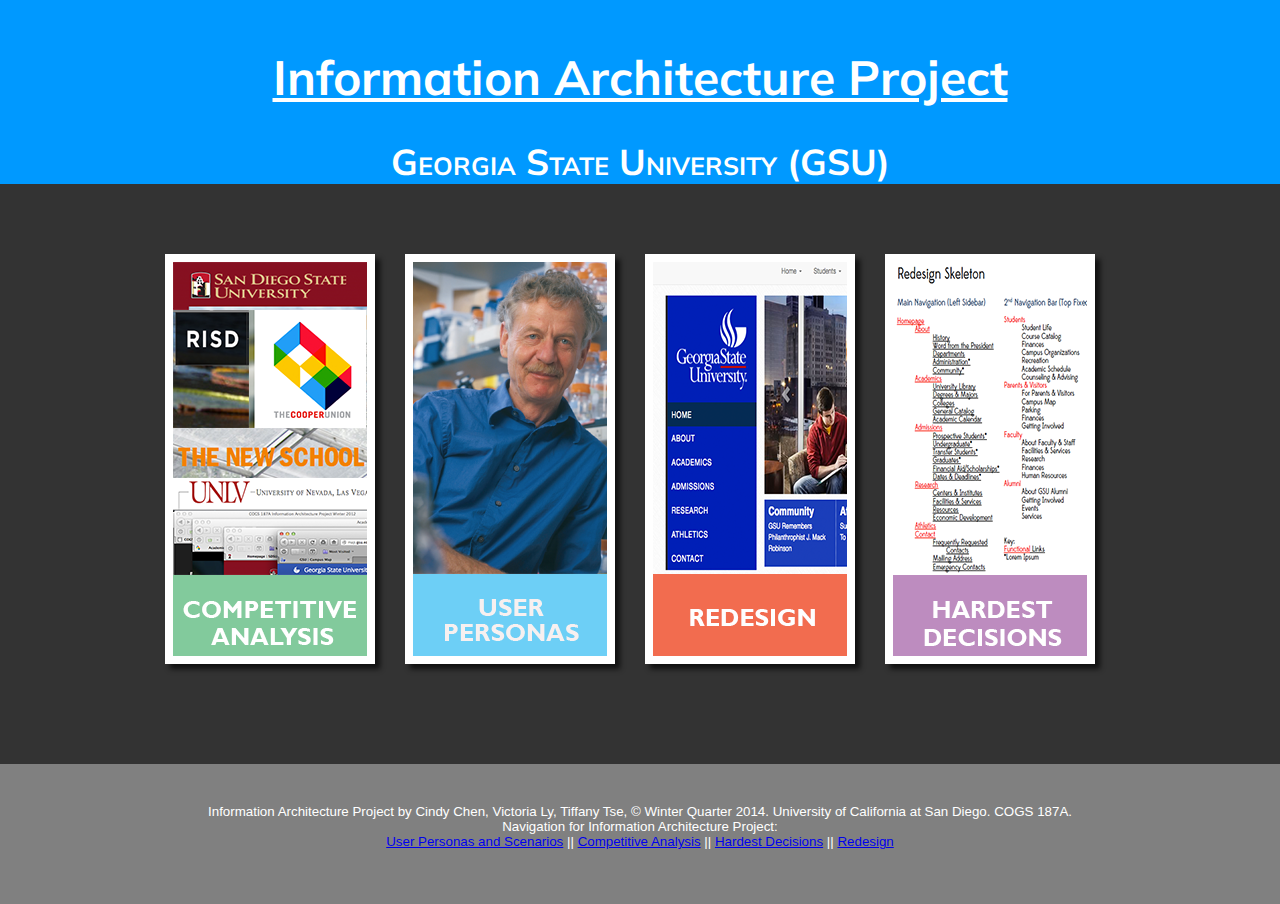
==== index-page/index.html @ 9fca85a5 "started to delete trash files" ====
<!DOCTYPE html>
	<head>
		<link rel="shortcut icon" href="img/favicon.ico">
		<title>COGS187A Information Architecture Project Winter 2014 </title>
        <meta name="description" content="Redesign Georgia State University">
		<meta name="author" content="Cindy Chen, Victoria Ly, Tiffany Tse">
		<meta charset="utf-8">
		<!--Main Stylesheet-->
		<link rel="stylesheet" type="text/css" href="css/stylesheet.css">
        <link href='http://fonts.googleapis.com/css?family=Sintony:400,700|Muli' rel='stylesheet' type='text/css'>
		<!--jQuery http://jquery.com-->
		<script src="/js/lib.jquery-1.10.1.min.js"></script>
		<!--Main Javascripts-->
		
		
		
</head>
<body>
  <div class="container"> 
		<div class="IA-title">
			<h1 id="IA-head">Information Architecture Project</h1>
            <h2 id="GSU"> Georgia State University (GSU) </h2>
                     
		</div>
		
		<div class= "page-content" >
			<!--COMPETITIVE ANALYSIS-->
          <div class="table">
			<div class="cols" > 
            <div class="bw pic">
				<a target="_blank" href="../doc/CompetitiveAnalysis.pdf" rel="alternate"> 
                    <img src= "img/analysis.png" alt="competitive analysis" />
                </a>
              </div>
			</div>
			
			<!--USER PERSONAS-->
			<div class="cols" > 
                <div class="bw pic">

				<a target="_blank" href="../doc/Cogs187AIARedesign.pdf" rel=""> 
                    <img src= "img/user.png" alt= "user personas"/>
                </a>
                </div>
			</div>
			<!--REDESIGN-->
			<div class="cols" > 
                <div class="bw pic">
				<a target="_blank" href="../main.html" rel=""> 
                    <img src="img/redesign.png"  alt="redesign"/>
                </a>
                </div>
			</div>
			
			<!--HARDEST DECISIONS-->
			<div class="cols" > 
			<div class="bw pic">
               <a href="../doc/hard_decisions.pdf" target="_blank" rel="" >
              <img src="img/hardest.png" alt="hardest decisions">
              </a>
            </div>
              
			</div>
            
           
          </div> <!-- /table--> 
		</div> <!--/page content-->
 </div> <!--/container-->

<div id="footer">
  Information Architecture Project by Cindy Chen, Victoria Ly, Tiffany Tse, © Winter Quarter 2014. University of California at San Diego. COGS 187A.<br>
    Navigation for Information Architecture Project: <br/>
    <a href="../doc/Cogs187AIARedesign.pdf">User Personas and Scenarios</a> || <a href="../doc/CompetitiveAnalysis.pdf">Competitive Analysis</a> || <a href="../doc/hardest_decisions.pdf">Hardest Decisions</a> || <a href="../main.html"> Redesign</a>

</div> <!--footer-->



    
	</body>

</html>
---- index-page/css/stylesheet.css ----
/* CSS file for index page*/

/* for pictures */

body{
  
   /*  background-image:url('../img/blue-background.jpg' ); */
    font-family: "Helvetica Neue", Helvetica, Arial, sans-serif;
    margin: 0px; /*dont change this! for the footer & body*/
    color: black;
    background: #333;
    background-size: 100% 100%; /*to make the page responsive*/

}

.IA-title {
	text-align:center;
	padding-top: 15px;
  font-size: 24px;
  color:white;
  background-color: #09F;
  margin:0px;
  padding-left: 0px;
  padding-right: 0px;
  clear:both
}

#IA-head{
  font-family: 'Muli', 'Sintony', Arial, san-serif;  
  font-weight: 800px;
  text-decoration: underline;
}

#GSU{
  font-family: 'Muli', 'Sintony', Arial, san-serif;
  font-variant: small-caps;
}

.container{
  margin-right: auto;
  margin-left: auto;
}

.page-content{
	padding-left: 50px;
	padding-right: 50px; 
	padding-top: 25px; 
  padding-bottom:30%;

}
.table {
  padding:  0 5px 100px 0;
  position: relative;
  margin-left: 100px;
  margin-right: 25px;
  min-width: 97%;
	padding-bottom: 15px;
}
.cols{
  float:left; 
  display: block;
  text-align: center; 
  padding-left: 15px;
	margin-top: 15px;
  margin-right: 15px;
	padding-bottom:100px
    
}


/*Images hover---> ABSOLUTELY NO TOUCHING*/
* {
  -webkit-box-sizing: border-box;
     -moz-box-sizing: border-box;
      -ms-box-sizing: border-box;
          box-sizing: border-box;
}

.pic {
	/*the pictures are 400x200*/
  border: 8px solid #fff; 
  float: left;
  height: 410px;
  width:  210px;

  overflow: hidden;
   transition: width 2s;
  -webkit-box-shadow: 5px 5px 5px #111;
          box-shadow: 5px 5px 5px #111; 
}
/*B&W*/
.bw {
  -webkit-transition: all 1s ease;
     -moz-transition: all 1s ease;
       -o-transition: all 1s ease;
      -ms-transition: all 1s ease;
          transition: all 1s ease;
}
 
.bw:hover {
filter: url("data:image/svg+xml;utf8,<svg xmlns=\'http://www.w3.org/2000/svg\'><filter id=\'grayscale\'><feColorMatrix type=\'matrix\' values=\'0.3333 0.3333 0.3333 0 0 0.3333 0.3333 0.3333 0 0 0.3333 0.3333 0.3333 0 0 0 0 0 1 0\'/></filter></svg>#grayscale"); /* Firefox 10+, Firefox on Android */
  -webkit-filter: grayscale(100%);
  -moz-filter: grayscale(100%);
  -ms-filter:grayscale(100%);
  -o-filter:grayscale(100%);
}



#footer {
		width:100%;
        padding:40px 0 100px 0;
		float:center;
        margin-top: 30px;
        margin-left: 0px;
        margin-right:0px;
        background: none repeat scroll 0% 0% grey;
        height: 40px;
        text-align: center;
        color: #FFF;
        font-size: 10pt;
        clear: both;
        vertical-align: bottom;
        z-index: 11000;
        position: relative; 
        bottom: 0px;
		clear: both;
}
/* for redesign-cover page */

.listChanges{
	width: 25%;	
	float: left;
	padding-left: 10%;

	margin: 0;
}
.List{
		list-style-type:none;	
	
}

/* Import google font */
@import url(http://fonts.googleapis.com/css?family=Sintony:400,700|Muli);
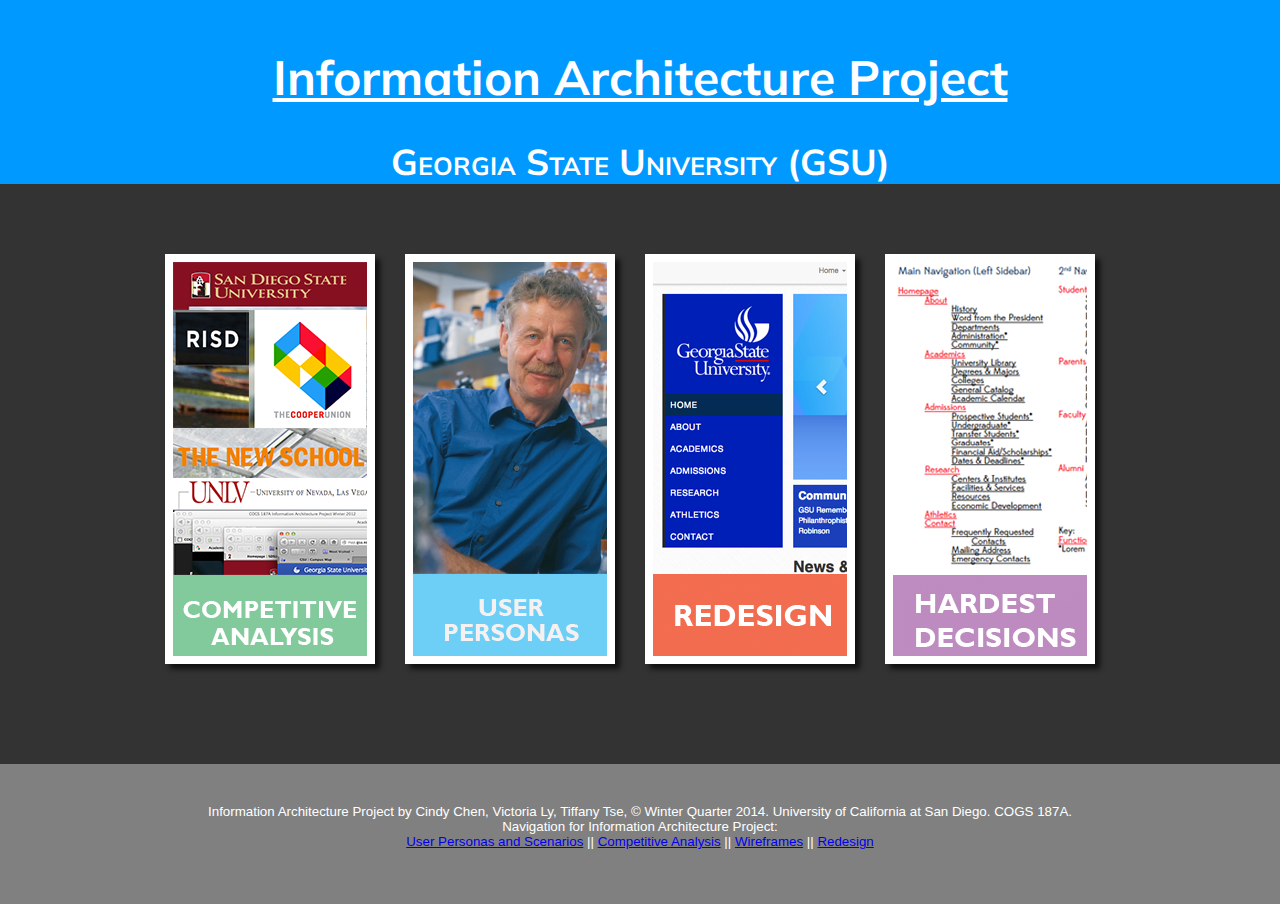
==== commit ee902a83: "Updated index html" ====
--- a/index-page/index.html
+++ b/index-page/index.html
@@ -28,7 +28,7 @@
           <div class="table">
 			<div class="cols" > 
             <div class="bw pic">
-				<a target="_blank" href="../doc/CompetitiveAnalysis.pdf" rel="alternate"> 
+				<a class="page-links" target="_blank" href="#" rel=""> 
                     <img src= "img/analysis.png" alt="competitive analysis" />
                 </a>
               </div>
@@ -38,7 +38,7 @@
 			<div class="cols" > 
                 <div class="bw pic">
 
-				<a target="_blank" href="../doc/Cogs187AIARedesign.pdf" rel=""> 
+				<a class="page-links" target="_blank" href="../doc/Cogs187AIARedesign" rel=""> 
                     <img src= "img/user.png" alt= "user personas"/>
                 </a>
                 </div>
@@ -46,17 +46,17 @@
 			<!--REDESIGN-->
 			<div class="cols" > 
                 <div class="bw pic">
-				<a target="_blank" href="../main.html" rel=""> 
+				<a class="page-links" target="_blank" href="redesign-cover.html" rel=""> 
                     <img src="img/redesign.png"  alt="redesign"/>
                 </a>
                 </div>
 			</div>
 			
-			<!--HARDEST DECISIONS-->
+			<!--WIREFRAME-->
 			<div class="cols" > 
 			<div class="bw pic">
-               <a href="../doc/hard_decisions.pdf" target="_blank" rel="" >
-              <img src="img/hardest.png" alt="hardest decisions">
+               <a>
+              <img src="img/hardest.png" alt="wireframe">
               </a>
             </div>
               
@@ -70,7 +70,7 @@
 <div id="footer">
   Information Architecture Project by Cindy Chen, Victoria Ly, Tiffany Tse, © Winter Quarter 2014. University of California at San Diego. COGS 187A.<br>
     Navigation for Information Architecture Project: <br/>
-    <a href="../doc/Cogs187AIARedesign.pdf">User Personas and Scenarios</a> || <a href="../doc/CompetitiveAnalysis.pdf">Competitive Analysis</a> || <a href="../doc/hardest_decisions.pdf">Hardest Decisions</a> || <a href="../main.html"> Redesign</a>
+    <a href="index.html">User Personas and Scenarios</a> || <a href="../doc/Cogs187AIARedesign">Competitive Analysis</a> || <a href="../prospective.html">Wireframes</a> || <a href="../index.html"> Redesign</a>
 
 </div> <!--footer-->
 
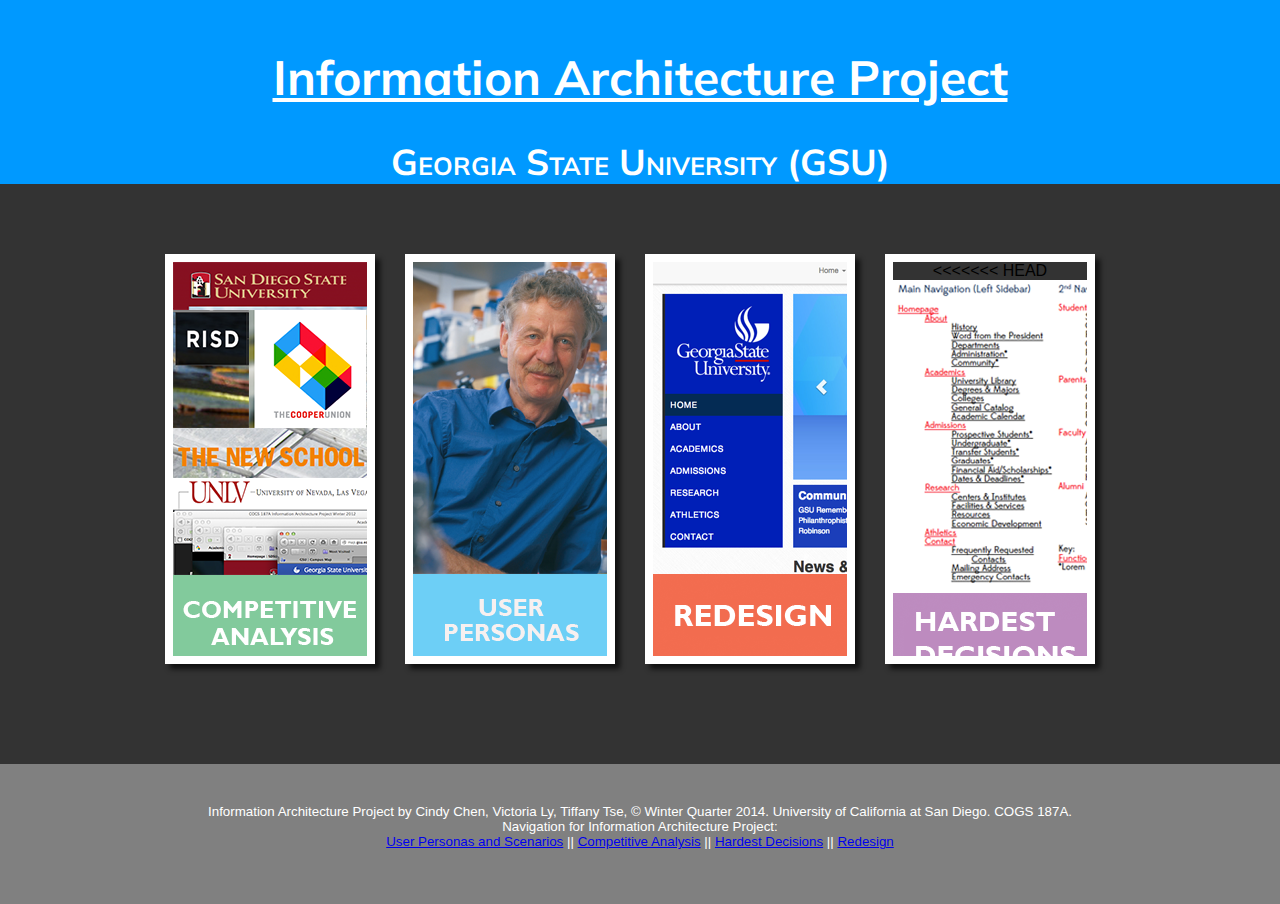
==== commit 7944fa8f: "updated" ====
--- a/index-page/index.html
+++ b/index-page/index.html
@@ -28,7 +28,7 @@
           <div class="table">
 			<div class="cols" > 
             <div class="bw pic">
-				<a class="page-links" target="_blank" href="#" rel=""> 
+				<a target="_blank" href="../doc/CompetitiveAnalysis.pdf" rel="alternate"> 
                     <img src= "img/analysis.png" alt="competitive analysis" />
                 </a>
               </div>
@@ -38,7 +38,7 @@
 			<div class="cols" > 
                 <div class="bw pic">
 
-				<a class="page-links" target="_blank" href="../doc/Cogs187AIARedesign" rel=""> 
+				<a target="_blank" href="../doc/Cogs187AIARedesign.pdf" rel=""> 
                     <img src= "img/user.png" alt= "user personas"/>
                 </a>
                 </div>
@@ -46,17 +46,22 @@
 			<!--REDESIGN-->
 			<div class="cols" > 
                 <div class="bw pic">
-				<a class="page-links" target="_blank" href="redesign-cover.html" rel=""> 
+				<a target="_blank" href="../main.html" rel=""> 
                     <img src="img/redesign.png"  alt="redesign"/>
                 </a>
                 </div>
 			</div>
 			
-			<!--WIREFRAME-->
+			<!--HARDEST DECISIONS-->
 			<div class="cols" > 
 			<div class="bw pic">
+<<<<<<< HEAD
                <a>
               <img src="img/hardest.png" alt="wireframe">
+=======
+               <a href="../doc/hard_decisions.pdf" target="_blank" rel="" >
+              <img src="img/hardest.png" alt="hardest decisions">
+>>>>>>> 2243c9eb4a299e2cc041a061920a3483f41eb700
               </a>
             </div>
               
@@ -70,7 +75,7 @@
 <div id="footer">
   Information Architecture Project by Cindy Chen, Victoria Ly, Tiffany Tse, © Winter Quarter 2014. University of California at San Diego. COGS 187A.<br>
     Navigation for Information Architecture Project: <br/>
-    <a href="index.html">User Personas and Scenarios</a> || <a href="../doc/Cogs187AIARedesign">Competitive Analysis</a> || <a href="../prospective.html">Wireframes</a> || <a href="../index.html"> Redesign</a>
+    <a href="../doc/Cogs187AIARedesign.pdf">User Personas and Scenarios</a> || <a href="../doc/CompetitiveAnalysis.pdf">Competitive Analysis</a> || <a href="../doc/hardest_decisions.pdf">Hardest Decisions</a> || <a href="../main.html"> Redesign</a>
 
 </div> <!--footer-->
 
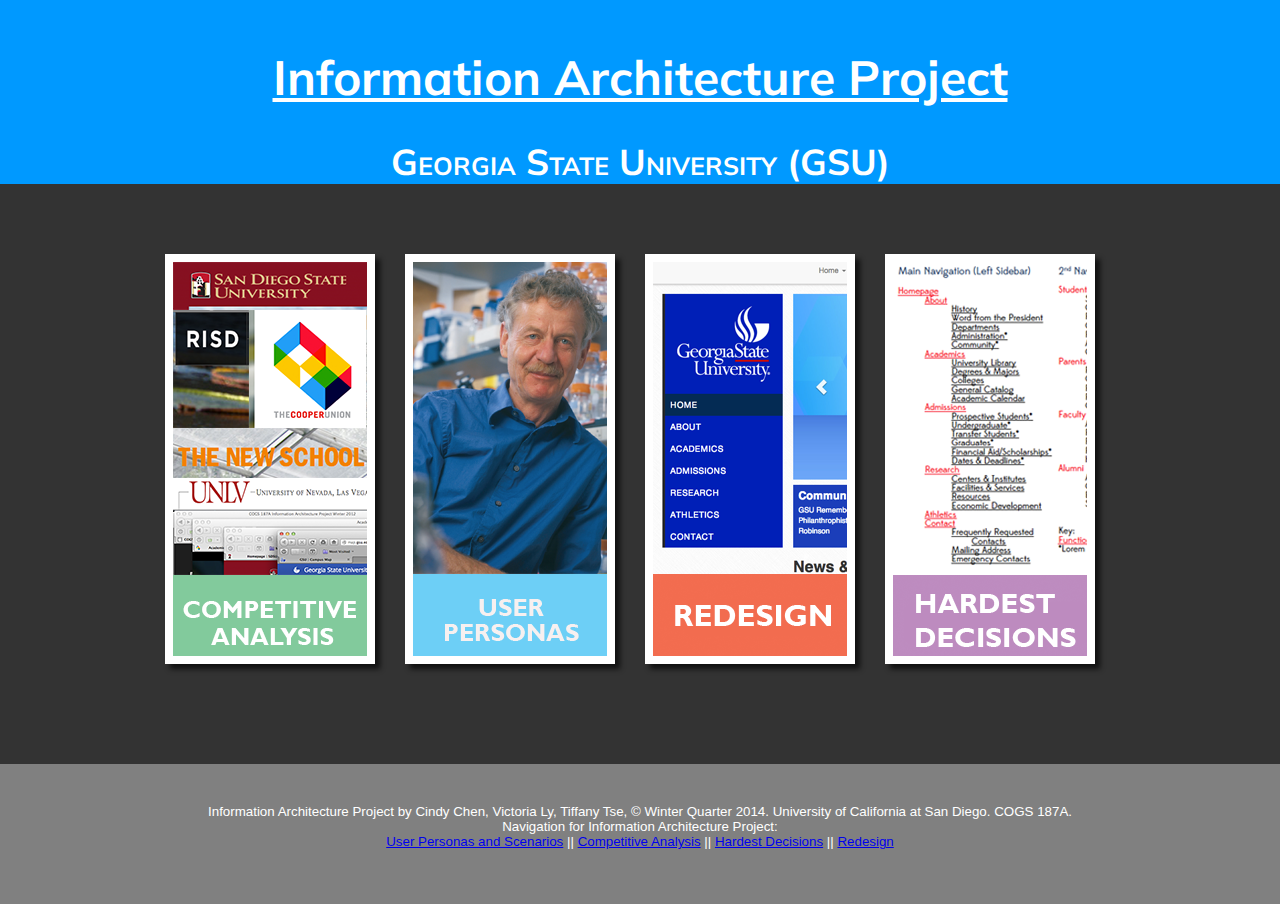
==== commit 04b3524a: "updated" ====
--- a/index-page/index.html
+++ b/index-page/index.html
@@ -55,13 +55,11 @@
 			<!--HARDEST DECISIONS-->
 			<div class="cols" > 
 			<div class="bw pic">
-<<<<<<< HEAD
                <a>
               <img src="img/hardest.png" alt="wireframe">
 =======
                <a href="../doc/hard_decisions.pdf" target="_blank" rel="" >
               <img src="img/hardest.png" alt="hardest decisions">
->>>>>>> 2243c9eb4a299e2cc041a061920a3483f41eb700
               </a>
             </div>
               
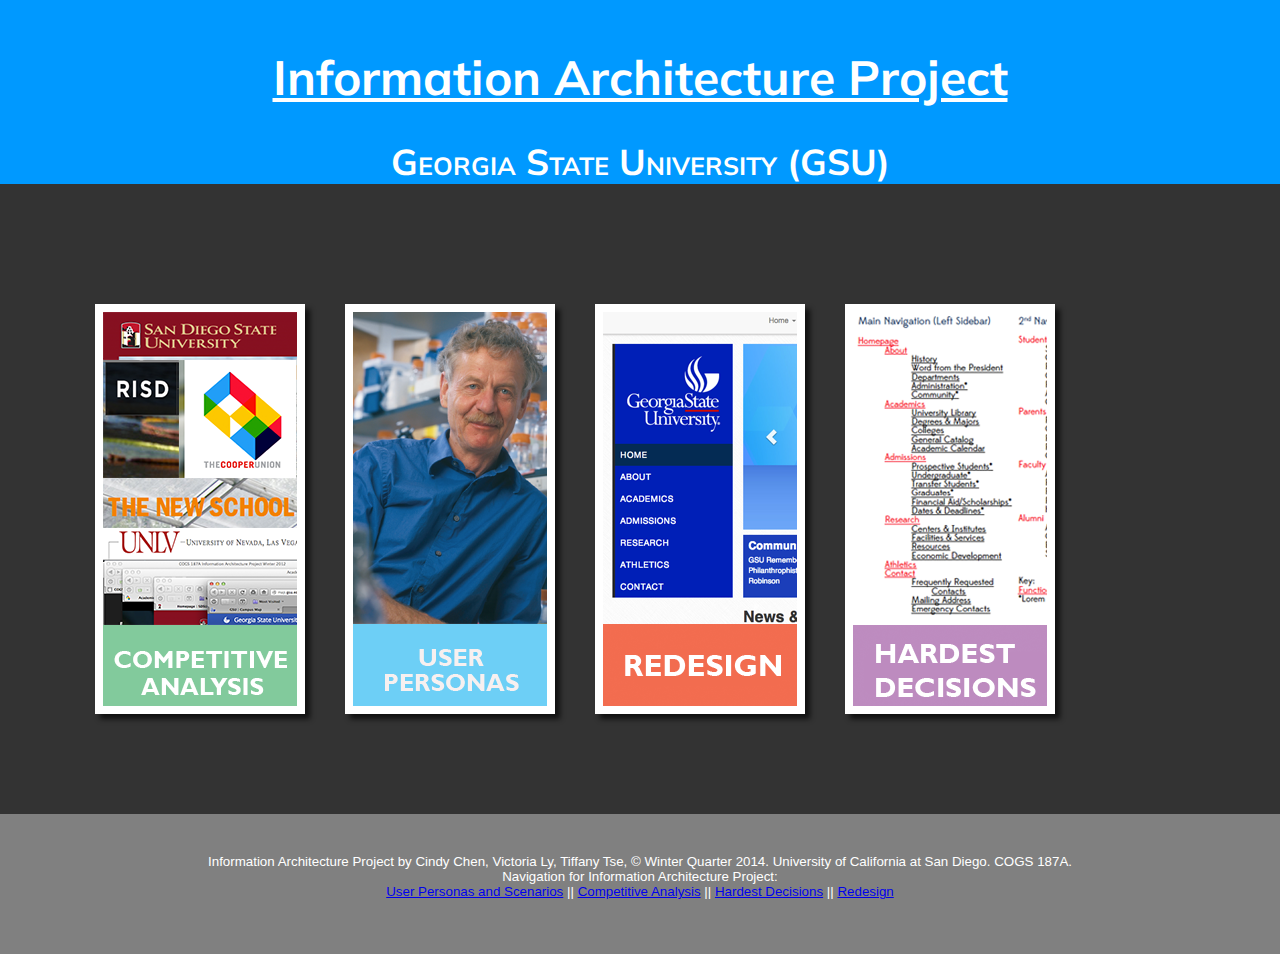
==== commit 3242231c: "fixed a broken link" ====
--- a/index-page/index.html
+++ b/index-page/index.html
@@ -55,9 +55,6 @@
 			<!--HARDEST DECISIONS-->
 			<div class="cols" > 
 			<div class="bw pic">
-               <a>
-              <img src="img/hardest.png" alt="wireframe">
-=======
                <a href="../doc/hard_decisions.pdf" target="_blank" rel="" >
               <img src="img/hardest.png" alt="hardest decisions">
               </a>
--- a/index-page/css/stylesheet.css
+++ b/index-page/css/stylesheet.css
@@ -4,66 +4,67 @@
 
 body{
   
-   /*  background-image:url('../img/blue-background.jpg' ); */
+   /* background-image:url('../img/blue-background.jpg' ); */
     font-family: "Helvetica Neue", Helvetica, Arial, sans-serif;
     margin: 0px; /*dont change this! for the footer & body*/
     color: black;
-    background: #333;
+     background: #333;
     background-size: 100% 100%; /*to make the page responsive*/
 
 }
 
 .IA-title {
-	text-align:center;
-	padding-top: 15px;
-  font-size: 24px;
-  color:white;
-  background-color: #09F;
-  margin:0px;
-  padding-left: 0px;
-  padding-right: 0px;
-  clear:both
+text-align:center;
+padding-top: 15px;
+    font-size: 24px;
+    color:white;
+    background-color: #09F;
+    margin:0px;
+    padding-left: 0px;
+    padding-right: 0px;
 }
 
 #IA-head{
-  font-family: 'Muli', 'Sintony', Arial, san-serif;  
-  font-weight: 800px;
-  text-decoration: underline;
+
+     font-family: 'Muli', 'Sintony', Arial, san-serif;
+     font-weight: 800px;
+     text-decoration: underline;
 }
+#GSU{
+    font-family: 'Muli', 'Sintony', Arial, san-serif;
+    font-variant: small-caps;
+}
+.container{
+    margin-right: auto;
+    margin-left: auto;
 
-#GSU{
-  font-family: 'Muli', 'Sintony', Arial, san-serif;
-  font-variant: small-caps;
-}
 
-.container{
-  margin-right: auto;
-  margin-left: auto;
 }
 
 .page-content{
-	padding-left: 50px;
-	padding-right: 50px; 
-	padding-top: 25px; 
-  padding-bottom:30%;
+padding-left: 50px;
+padding-right: 50px;
+padding-top: 75px;
+    padding-bottom:30%;
 
 }
 .table {
-  padding:  0 5px 100px 0;
-  position: relative;
-  margin-left: 100px;
-  margin-right: 25px;
-  min-width: 97%;
-	padding-bottom: 15px;
+    padding: 0 15px 100px 0;
+    position: relative;
+    margin-left: 25px;
+    margin-right: 25px;
+    min-width: 97%;
+padding-bottom: 15px;
 }
 .cols{
-  float:left; 
-  display: block;
-  text-align: center; 
-  padding-left: 15px;
-	margin-top: 15px;
-  margin-right: 15px;
-	padding-bottom:100px
+   
+    float:left;
+    display: block;
+    text-align: center;
+    padding-left: 20px;
+margin-top: 15px;
+    margin-right: 20px;
+padding-bottom:100px
     
 }
 
@@ -77,16 +78,16 @@
 }
 
 .pic {
-	/*the pictures are 400x200*/
-  border: 8px solid #fff; 
+/*the pictures are 400x200*/
+  border: 8px solid #fff;
   float: left;
   height: 410px;
-  width:  210px;
+  width: 210px;
 
   overflow: hidden;
    transition: width 2s;
   -webkit-box-shadow: 5px 5px 5px #111;
-          box-shadow: 5px 5px 5px #111; 
+          box-shadow: 5px 5px 5px #111;
 }
 /*B&W*/
 .bw {
@@ -108,9 +109,9 @@
 
 
 #footer {
-		width:100%;
+width:100%;
         padding:40px 0 100px 0;
-		float:center;
+float:center;
         margin-top: 30px;
         margin-left: 0px;
         margin-right:0px;
@@ -122,22 +123,8 @@
         clear: both;
         vertical-align: bottom;
         z-index: 11000;
-        position: relative; 
-        bottom: 0px;
-		clear: both;
-}
-/* for redesign-cover page */
-
-.listChanges{
-	width: 25%;	
-	float: left;
-	padding-left: 10%;
-
-	margin: 0;
-}
-.List{
-		list-style-type:none;	
-	
+        position: relative;
+        bottom: 0px
 }
 
 /* Import google font */
